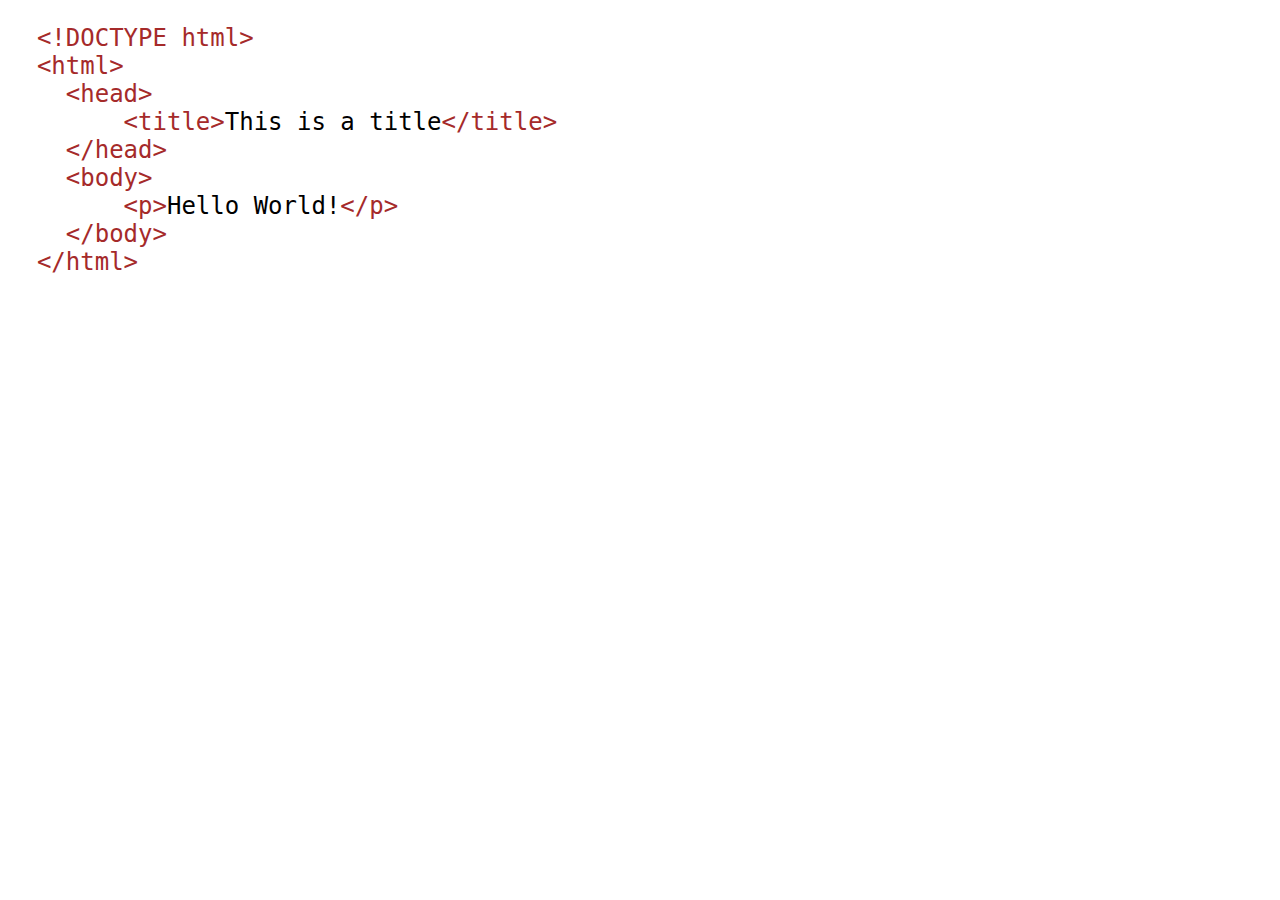
==== task2/index.html @ f46b4b11 "Create index.html" ====
<!DOCTYPE html>
<html lang="en">
<head>
    <meta charset="UTF-8">
    <meta name="viewport" content="width=device-width, initial-scale=1.0">
    <style>
        * {font-size: 24px;}
        span {color: brown;}
    </style>
    <title>Hello World!</title>
</head>
<body>
    <div>
        <pre><span>  &lt;!DOCTYPE html&gt;
  &lt;html&gt;
    &lt;head&gt;
        &lt;title&gt;</span>This is a title<span>&lt;/title&gt;
    &lt;/head&gt;
    &lt;body&gt;
        &lt;p&gt;</span>Hello World!<span>&lt;/p&gt;
    &lt;/body&gt;
  &lt;/html&gt;</span>
        </pre>

    </div>
    
</body>
</html>
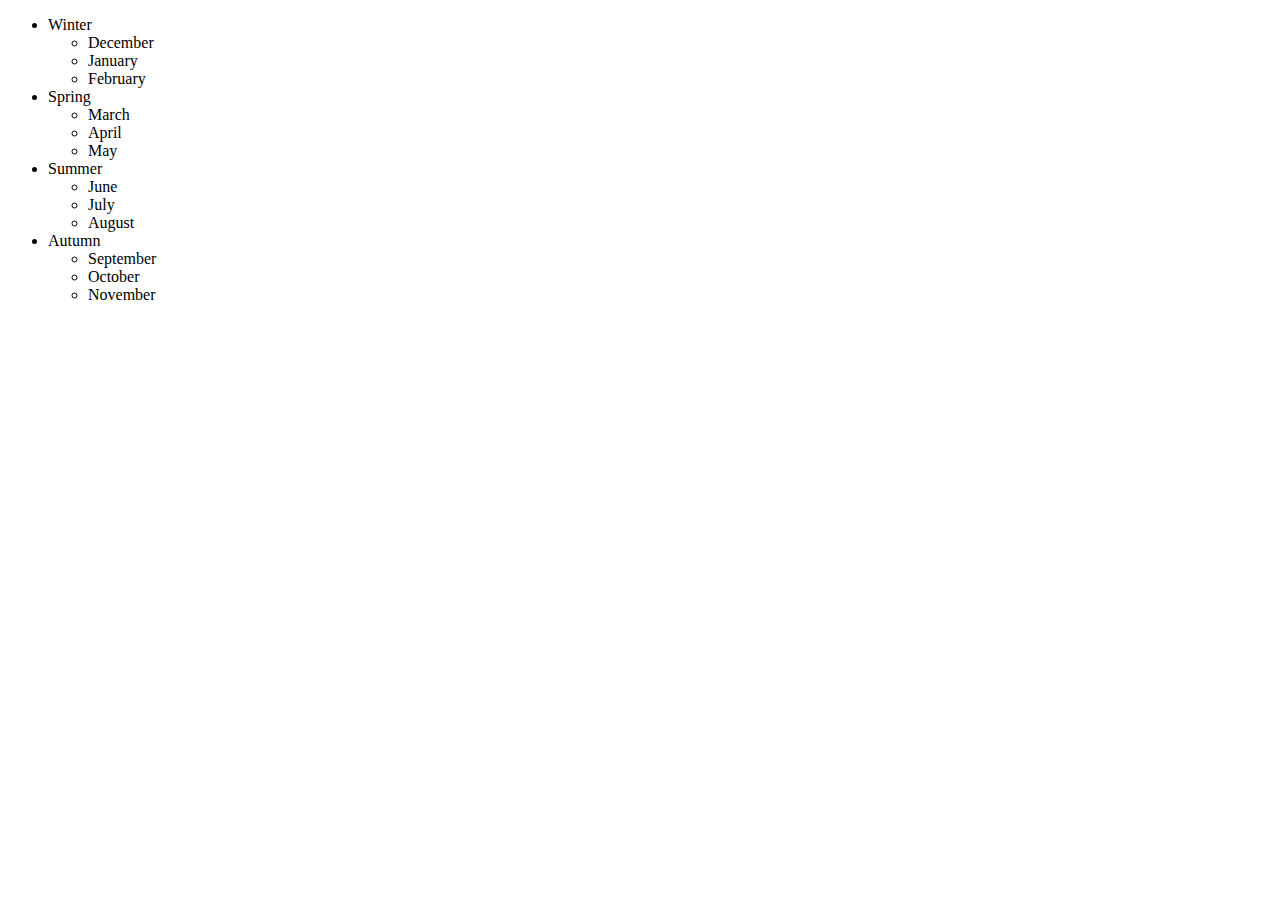
==== commit e02874aa: "Create index.html" ====
--- a/task2/index.html
+++ b/task2/index.html
@@ -3,24 +3,37 @@
 <head>
     <meta charset="UTF-8">
     <meta name="viewport" content="width=device-width, initial-scale=1.0">
-    <style>
-        * {font-size: 24px;}
-        span {color: brown;}
-    </style>
-    <title>Hello World!</title>
+    <link rel="stylesheet" href ="style.css">
+    <title>Document</title>
 </head>
 <body>
     <div>
-        <pre><span>  &lt;!DOCTYPE html&gt;
-  &lt;html&gt;
-    &lt;head&gt;
-        &lt;title&gt;</span>This is a title<span>&lt;/title&gt;
-    &lt;/head&gt;
-    &lt;body&gt;
-        &lt;p&gt;</span>Hello World!<span>&lt;/p&gt;
-    &lt;/body&gt;
-  &lt;/html&gt;</span>
-        </pre>
+        <ul>
+            <li>Winter</li>
+                <ul class = "snow">
+                    <li>December</li>
+                    <li>January</li>
+                    <li>February</li>
+                </ul>
+            <li>Spring</li>
+            <ul class="leaf">
+                <li>March</li>
+                <li>April</li>
+                <li>May</li>
+            </ul>
+            <li>Summer</li>
+                <ul class="sun">
+                    <li>June</li>
+                    <li>July</li>
+                    <li>August</li>
+                </ul>
+            <li>Autumn</li>
+            <ul class="fall">
+                <li>September</li>
+                <li>October</li>
+                <li>November</li>
+            </ul>
+        </ul>
 
     </div>
     
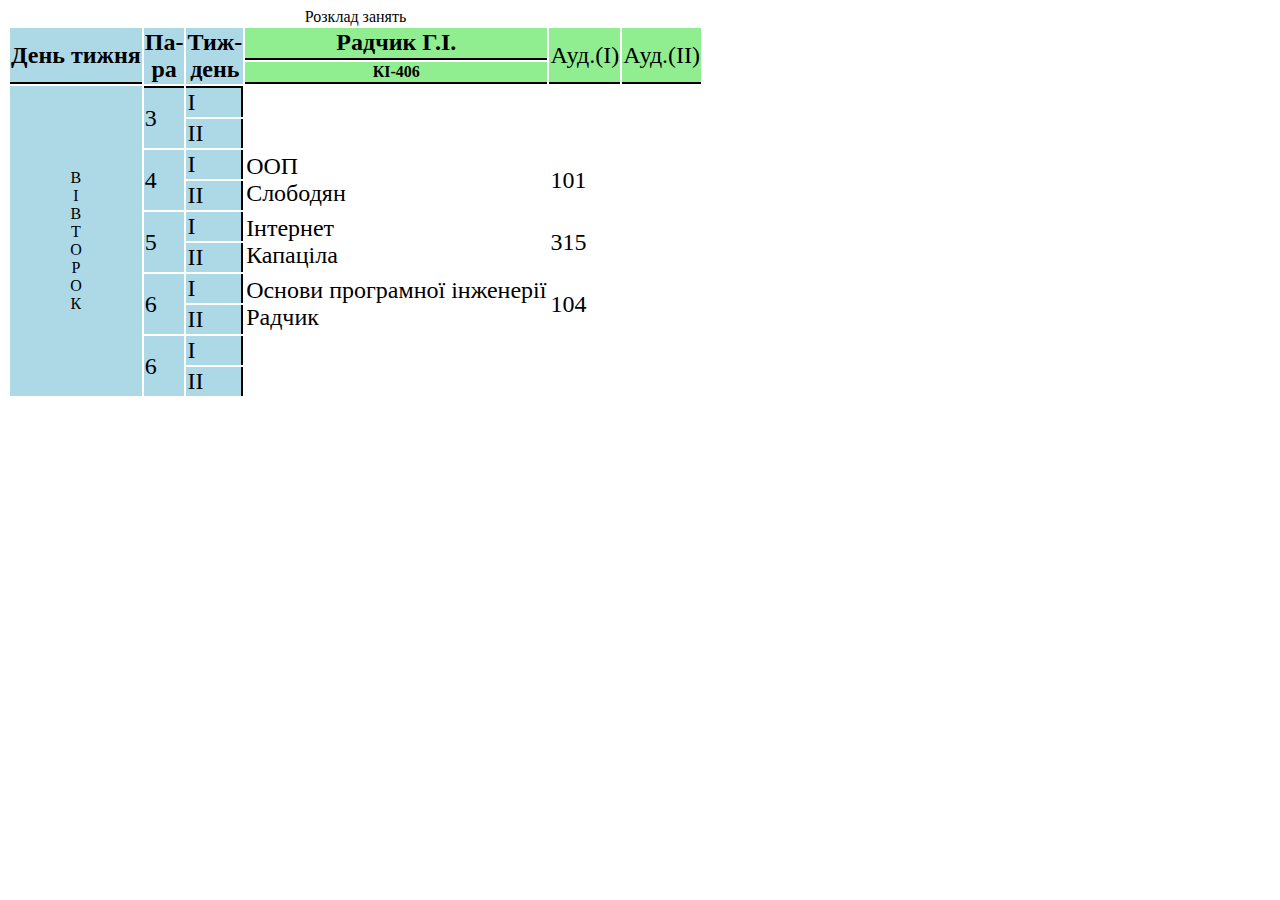
==== commit 7552bd49: "Create index.html" ====
--- a/task2/index.html
+++ b/task2/index.html
@@ -3,39 +3,86 @@
 <head>
     <meta charset="UTF-8">
     <meta name="viewport" content="width=device-width, initial-scale=1.0">
-    <link rel="stylesheet" href ="style.css">
+    <link rel="stylesheet" href="style.css">
     <title>Document</title>
 </head>
 <body>
     <div>
-        <ul>
-            <li>Winter</li>
-                <ul class = "snow">
-                    <li>December</li>
-                    <li>January</li>
-                    <li>February</li>
-                </ul>
-            <li>Spring</li>
-            <ul class="leaf">
-                <li>March</li>
-                <li>April</li>
-                <li>May</li>
-            </ul>
-            <li>Summer</li>
-                <ul class="sun">
-                    <li>June</li>
-                    <li>July</li>
-                    <li>August</li>
-                </ul>
-            <li>Autumn</li>
-            <ul class="fall">
-                <li>September</li>
-                <li>October</li>
-                <li>November</li>
-            </ul>
-        </ul>
+        <table>
+            <caption style = "font-size: 16px;">Розклад занять</caption>
+            <tr>
+                <th rowspan="2" class="top_row left_right_border" style="border-bottom: 2px solid black; background-color: lightblue">День тижня</th>
+                <th rowspan="2" style = "width: 15px; background-color: lightblue" class="left_right_border">Па- ра</th>
+                <th rowspan="2" style="width: 17px; background-color: lightblue;" class="left_right_border">Тиж- день</th>
+                <th class="middle_row" style="border-bottom: 2px solid black; background-color: lightgreen;">Радчик Г.І.</th>
+                <td rowspan="2" class="top_row audience" style="border-bottom: 2px solid black; background-color: lightgreen;">Ауд.(І)</td>
+                <td rowspan="2" class="top_row left_border_none" style="border-bottom: 2px solid black; background-color: lightgreen;">Ауд.(ІІ)</td>
+            </tr>
+            <tr>
+                <th style = "font-size: 16px; border-bottom: 2px solid black; background-color: lightgreen;" class="middle_row">КІ-406</th>
+            </tr>
+            <tr>
+                <td rowspan="10" style = "font-size: 16px; text-align: center; background-color: lightblue" class="left_right_border">В<br>І<br>В<br>Т<br>О<br>Р<br>О<br>К</td>
+                <td rowspan="2" class="order left_right_border" style="border-top: 2px solid black; background-color: lightblue">3</td>
+                <td class="week bottom_border_dashed" style="border-top:2px solid black; border-right: 2px solid black; background-color: lightblue">I</td>
+                <td rowspan="2"><br></td>
+                <td rowspan="2" class="audience"></td>
+                <td rowspan="2" class="left_border_none"></td>
+            </tr>
 
+            <tr>
+                <td class="week top_border_none" style="border-right: 2px solid black; background-color: lightblue">II</td>
+            </tr>
+
+            <tr>
+            <td rowspan="2" class="order left_right_border" style="background-color: lightblue">4</td>
+                <td class="week bottom_border_dashed" style="border-right: 2px solid black; background-color: lightblue">I</td>
+                <td rowspan="2">ООП<br>Слободян</td>
+                <td rowspan="2" class="audience">101</td>
+                <td rowspan="2" class="left_border_none"></td>
+            </tr>
+
+            <tr>
+                <td class="week top_border_none" style="border-right: 2px solid black; background-color: lightblue">II</td>
+            </tr>
+
+            <tr>
+                <td rowspan="2" class="order left_right_border" style="background-color: lightblue">5</td>
+                <td class="week bottom_border_dashed" style="border-right: 2px solid black; background-color: lightblue">I</td>
+                <td rowspan="2">Інтернет<br>Капаціла</td>
+                <td rowspan="2" class="audience">315</td>
+                <td rowspan="2" class="left_border_none"></td>
+            </tr>
+
+            <tr>
+                <td class="week top_border_none" style="border-right: 2px solid black; background-color: lightblue">II</td>
+            </tr>
+
+            <tr>
+                <td rowspan="2" class="order left_right_border" style="background-color: lightblue">6</td>
+                <td class="week top_border_none" style="border-right: 2px solid black; background-color: lightblue">I</td>
+                <td rowspan="2">Основи програмної інженерії<br>Радчик</td>
+                <td rowspan="2" class="audience">104</td>
+                <td rowspan="2" class="left_border_none"></td>
+            </tr>
+
+            <tr>
+                <td class="week top_border_none" style="border-right: 2px solid black; background-color: lightblue">II</td>
+            </tr>
+
+            <tr>
+                <td rowspan="2" class="order left_right_border" style="background-color: lightblue">6</td>
+                <td class="week top_border_none" style="border-right: 2px solid black; background-color: lightblue">I</td>
+                <td rowspan="2"><br></td>
+                <td rowspan="2" class="audience"></td>
+                <td rowspan="2" class="left_border_none"></td>
+            </tr>
+
+            <tr>
+                <td class="week top_border_none" style="border-right: 2px solid black; background-color: lightblue">II</td>
+            </tr>
+
+        </table>
     </div>
-    
 </body>
 </html>
--- a/task2/style.css
+++ b/task2/style.css
@@ -0,0 +1,29 @@
+* 
+{
+    font-size: 24px;
+}
+
+div ul li
+{
+    list-style-image: url("./images/arrow-right_16.png");
+}
+
+ul.snow li
+{
+    list-style-image: url("./images/snowflake_16.png");
+}
+
+ul.leaf li
+{
+    list-style-image: url("./images/leaf_g_16.png");
+}
+
+ul.sun li
+{
+    list-style-image: url("./images/sun_16.png");
+}
+
+ul.fall li
+{
+    list-style-image: url("./images/leaf_y_16.png");
+}
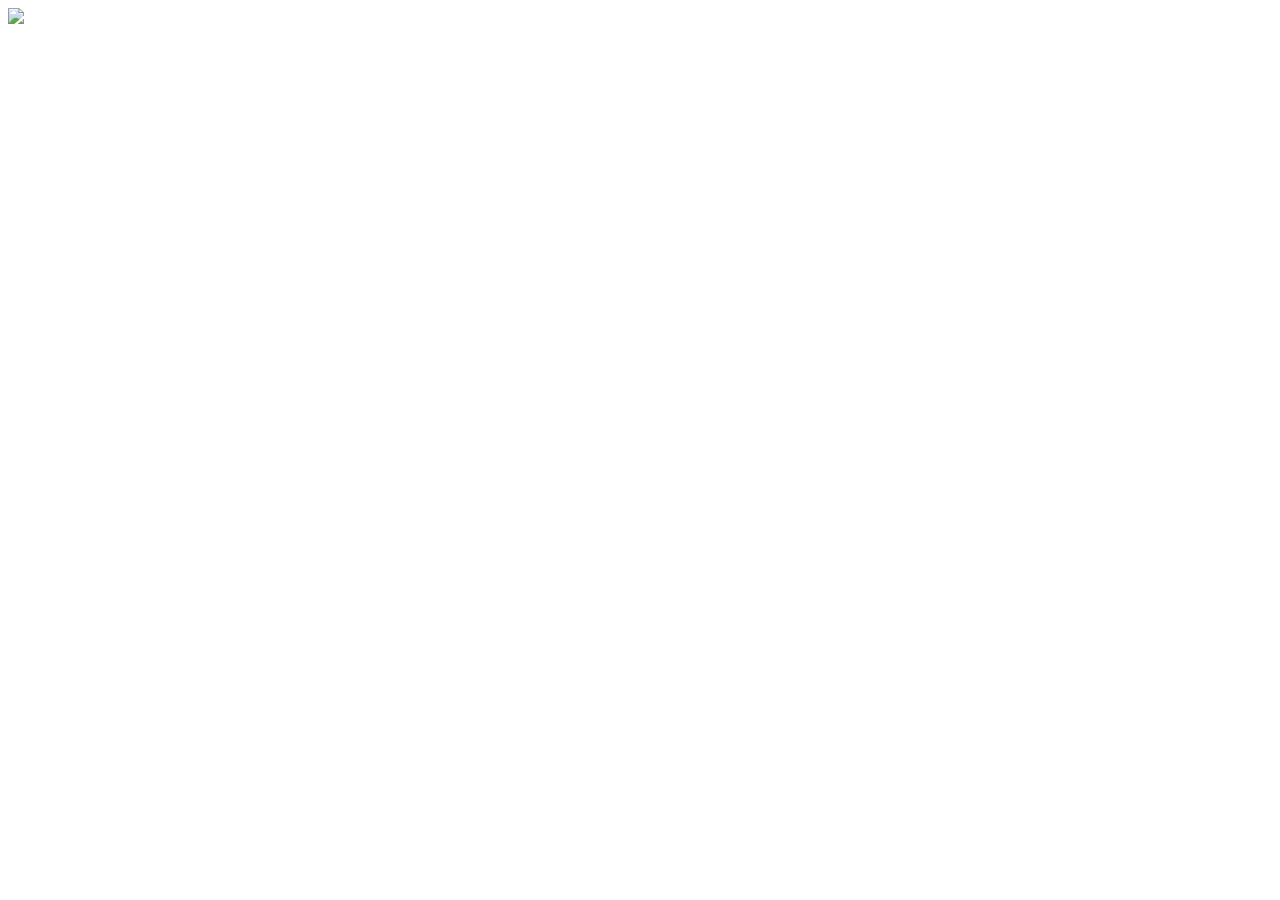
==== commit 6e4d8803: "Create index.html" ====
--- a/task2/index.html
+++ b/task2/index.html
@@ -8,81 +8,17 @@
 </head>
 <body>
     <div>
-        <table>
-            <caption style = "font-size: 16px;">Розклад занять</caption>
-            <tr>
-                <th rowspan="2" class="top_row left_right_border" style="border-bottom: 2px solid black; background-color: lightblue">День тижня</th>
-                <th rowspan="2" style = "width: 15px; background-color: lightblue" class="left_right_border">Па- ра</th>
-                <th rowspan="2" style="width: 17px; background-color: lightblue;" class="left_right_border">Тиж- день</th>
-                <th class="middle_row" style="border-bottom: 2px solid black; background-color: lightgreen;">Радчик Г.І.</th>
-                <td rowspan="2" class="top_row audience" style="border-bottom: 2px solid black; background-color: lightgreen;">Ауд.(І)</td>
-                <td rowspan="2" class="top_row left_border_none" style="border-bottom: 2px solid black; background-color: lightgreen;">Ауд.(ІІ)</td>
-            </tr>
-            <tr>
-                <th style = "font-size: 16px; border-bottom: 2px solid black; background-color: lightgreen;" class="middle_row">КІ-406</th>
-            </tr>
-            <tr>
-                <td rowspan="10" style = "font-size: 16px; text-align: center; background-color: lightblue" class="left_right_border">В<br>І<br>В<br>Т<br>О<br>Р<br>О<br>К</td>
-                <td rowspan="2" class="order left_right_border" style="border-top: 2px solid black; background-color: lightblue">3</td>
-                <td class="week bottom_border_dashed" style="border-top:2px solid black; border-right: 2px solid black; background-color: lightblue">I</td>
-                <td rowspan="2"><br></td>
-                <td rowspan="2" class="audience"></td>
-                <td rowspan="2" class="left_border_none"></td>
-            </tr>
+        <img src="./images/f_tree.png" usemap="#image_map">
+        <map name="image_map">
+        <area alt="I" title="Page About Me" href="./Pages/i.html" coords="309,48,407,98" shape="rect">
+        <area alt="Father" title="Page About Father" href="./Pages/father.html" coords="174,116,281,174" shape="rect">
+        <area alt="Mother" title="Page About Mother" href="./Pages/mother.html" coords="443,123,552,174" shape="rect">
+        <area alt="GrandFather" title="Page About GrandFather1" href="./Pages/grandfather1.html" coords="84,213,180,249" shape="rect">
+        <area alt="GrandMother" title="Page About GrandMother1" href="./Pages/grandma1.html" coords="232,203,349,255" shape="rect">
+        <area alt="GrandFather" title="Page About GrandFather2" href="./Pages/grandfather2.html" coords="393,205,498,254" shape="rect">
+        <area alt="GrandMother" title="Page About GrandMother2" href="./Pages/grandma2.html" coords="529,200,639,257" shape="rect">
+</map>
 
-            <tr>
-                <td class="week top_border_none" style="border-right: 2px solid black; background-color: lightblue">II</td>
-            </tr>
-
-            <tr>
-            <td rowspan="2" class="order left_right_border" style="background-color: lightblue">4</td>
-                <td class="week bottom_border_dashed" style="border-right: 2px solid black; background-color: lightblue">I</td>
-                <td rowspan="2">ООП<br>Слободян</td>
-                <td rowspan="2" class="audience">101</td>
-                <td rowspan="2" class="left_border_none"></td>
-            </tr>
-
-            <tr>
-                <td class="week top_border_none" style="border-right: 2px solid black; background-color: lightblue">II</td>
-            </tr>
-
-            <tr>
-                <td rowspan="2" class="order left_right_border" style="background-color: lightblue">5</td>
-                <td class="week bottom_border_dashed" style="border-right: 2px solid black; background-color: lightblue">I</td>
-                <td rowspan="2">Інтернет<br>Капаціла</td>
-                <td rowspan="2" class="audience">315</td>
-                <td rowspan="2" class="left_border_none"></td>
-            </tr>
-
-            <tr>
-                <td class="week top_border_none" style="border-right: 2px solid black; background-color: lightblue">II</td>
-            </tr>
-
-            <tr>
-                <td rowspan="2" class="order left_right_border" style="background-color: lightblue">6</td>
-                <td class="week top_border_none" style="border-right: 2px solid black; background-color: lightblue">I</td>
-                <td rowspan="2">Основи програмної інженерії<br>Радчик</td>
-                <td rowspan="2" class="audience">104</td>
-                <td rowspan="2" class="left_border_none"></td>
-            </tr>
-
-            <tr>
-                <td class="week top_border_none" style="border-right: 2px solid black; background-color: lightblue">II</td>
-            </tr>
-
-            <tr>
-                <td rowspan="2" class="order left_right_border" style="background-color: lightblue">6</td>
-                <td class="week top_border_none" style="border-right: 2px solid black; background-color: lightblue">I</td>
-                <td rowspan="2"><br></td>
-                <td rowspan="2" class="audience"></td>
-                <td rowspan="2" class="left_border_none"></td>
-            </tr>
-
-            <tr>
-                <td class="week top_border_none" style="border-right: 2px solid black; background-color: lightblue">II</td>
-            </tr>
-
-        </table>
     </div>
 </body>
 </html>
--- a/task2/style.css
+++ b/task2/style.css
@@ -1,29 +1,59 @@
-* 
+table
 {
-    font-size: 24px;
+    border-collapse: collapse;
+    border: 2px solid black;
+    font-size: 12px;
 }
 
-div ul li
+table th, table td
 {
-    list-style-image: url("./images/arrow-right_16.png");
+    padding: 1px 5px;
+    border:1px solid black;
 }
 
-ul.snow li
+.top_row
 {
-    list-style-image: url("./images/snowflake_16.png");
+    text-align: center;
+    width: 20px;
 }
 
-ul.leaf li
+.middle_row
 {
-    list-style-image: url("./images/leaf_g_16.png");
+    width: 160px;
 }
 
-ul.sun li
+.week
 {
-    list-style-image: url("./images/sun_16.png");
+    text-align: center;
 }
 
-ul.fall li
+.order
 {
-    list-style-image: url("./images/leaf_y_16.png");
+    text-align: center;
 }
+
+.audience
+{
+    border-right: 1px dashed black;
+}
+
+.left_border_none
+{
+    border-left: none;
+}
+
+.top_border_none
+{
+    border-top: none;
+}
+
+.bottom_border_dashed
+{
+    border-bottom: 1px dashed black;
+}
+
+.left_right_border
+{
+    border-left: 2px solid black;
+    border-right: 2px solid black;
+}
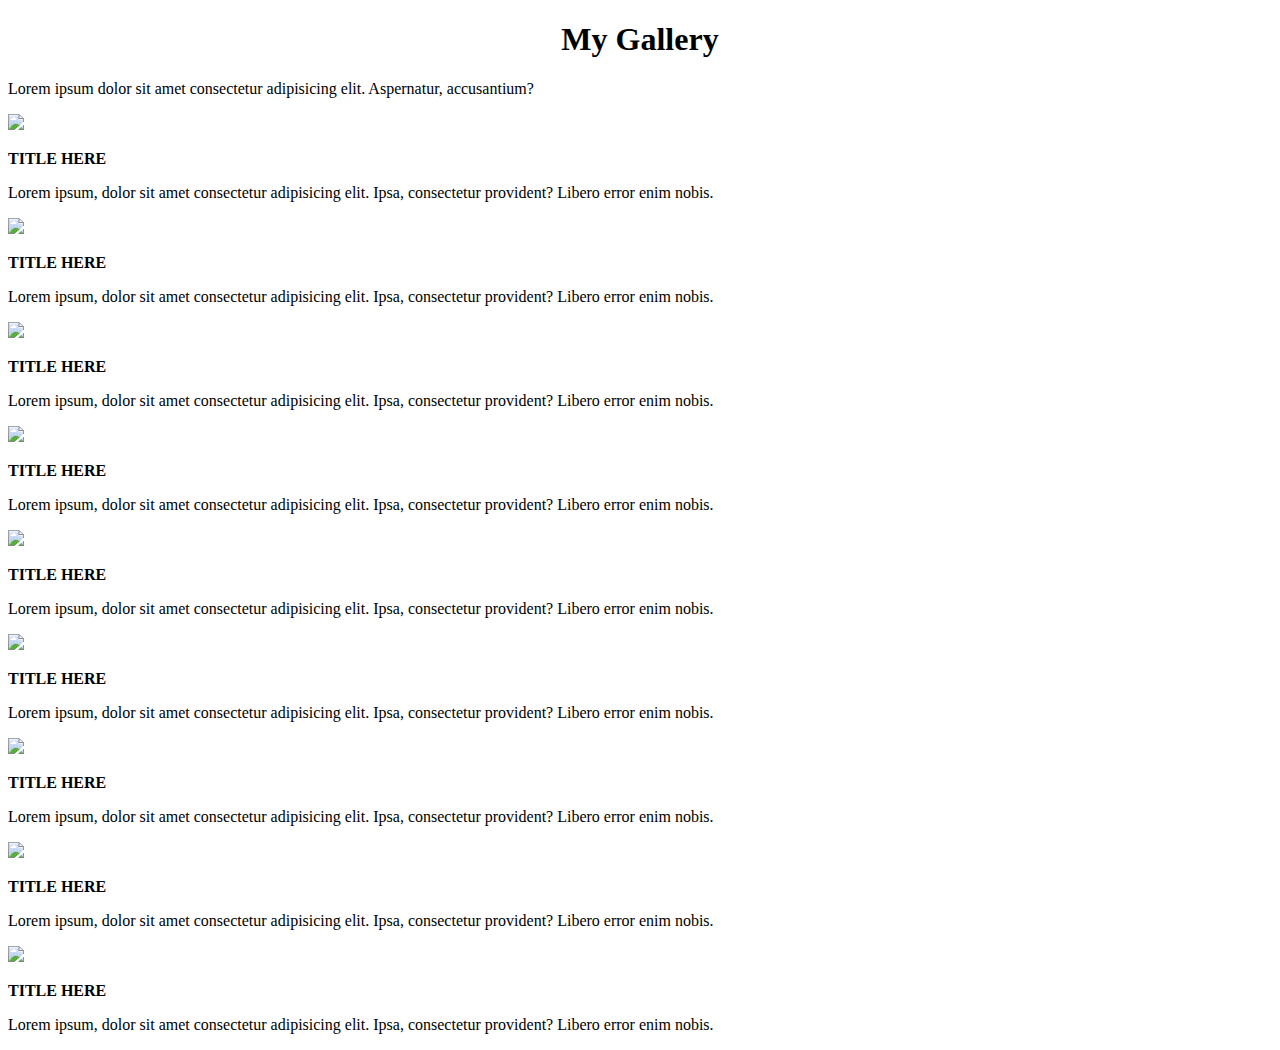
==== commit 0fc4f565: "Create index.html" ====
--- a/task2/index.html
+++ b/task2/index.html
@@ -8,17 +8,65 @@
 </head>
 <body>
     <div>
-        <img src="./images/f_tree.png" usemap="#image_map">
-        <map name="image_map">
-        <area alt="I" title="Page About Me" href="./Pages/i.html" coords="309,48,407,98" shape="rect">
-        <area alt="Father" title="Page About Father" href="./Pages/father.html" coords="174,116,281,174" shape="rect">
-        <area alt="Mother" title="Page About Mother" href="./Pages/mother.html" coords="443,123,552,174" shape="rect">
-        <area alt="GrandFather" title="Page About GrandFather1" href="./Pages/grandfather1.html" coords="84,213,180,249" shape="rect">
-        <area alt="GrandMother" title="Page About GrandMother1" href="./Pages/grandma1.html" coords="232,203,349,255" shape="rect">
-        <area alt="GrandFather" title="Page About GrandFather2" href="./Pages/grandfather2.html" coords="393,205,498,254" shape="rect">
-        <area alt="GrandMother" title="Page About GrandMother2" href="./Pages/grandma2.html" coords="529,200,639,257" shape="rect">
-</map>
+        <p><h1>My Gallery</h1></p>
+        <p>Lorem ipsum dolor sit amet consectetur adipisicing elit. Aspernatur, accusantium?</p>
+    </div>
+    <div class="container">
+        <div class="photo">
+            <img src="./images/photo_1.jpg">
+            <p><b>TITLE HERE</b></p>
+            <p>Lorem ipsum, dolor sit amet consectetur adipisicing elit. Ipsa, consectetur provident? Libero error enim nobis.</p>
+        </div>
+
+        <div class="photo">
+            <img src="./images/photo_2.jpg">
+            <p><b>TITLE HERE</b></p>
+            <p>Lorem ipsum, dolor sit amet consectetur adipisicing elit. Ipsa, consectetur provident? Libero error enim nobis.</p>
+        </div>
+    
+        <div class="photo">
+            <img src="./images/photo_3.jpg">
+            <p><b>TITLE HERE</b></p>
+            <p>Lorem ipsum, dolor sit amet consectetur adipisicing elit. Ipsa, consectetur provident? Libero error enim nobis.</p>
+        </div>
+
+        <div class="photo">
+            <img src="./images/photo_4.jpg">
+            <p><b>TITLE HERE</b></p>
+            <p>Lorem ipsum, dolor sit amet consectetur adipisicing elit. Ipsa, consectetur provident? Libero error enim nobis.</p>
+        </div>
+
+        <div class="photo">
+            <img src="./images/photo_5.jpg">
+            <p><b>TITLE HERE</b></p>
+            <p>Lorem ipsum, dolor sit amet consectetur adipisicing elit. Ipsa, consectetur provident? Libero error enim nobis.</p>
+        </div>
+
+        <div class="photo">
+            <img src="./images/photo_6.jpg">
+            <p><b>TITLE HERE</b></p>
+            <p>Lorem ipsum, dolor sit amet consectetur adipisicing elit. Ipsa, consectetur provident? Libero error enim nobis.</p>
+        </div>
+
+        <div class="photo">
+            <img src="./images/photo_7.jpg">
+            <p><b>TITLE HERE</b></p>
+            <p>Lorem ipsum, dolor sit amet consectetur adipisicing elit. Ipsa, consectetur provident? Libero error enim nobis.</p>
+        </div>
+
+        <div class="photo">
+            <img src="./images/photo_8.jpg">
+            <p><b>TITLE HERE</b></p>
+            <p>Lorem ipsum, dolor sit amet consectetur adipisicing elit. Ipsa, consectetur provident? Libero error enim nobis.</p>
+        </div>
+
+        <div class="photo">
+            <img src="./images/photo_9.jpg">
+            <p><b>TITLE HERE</b></p>
+            <p>Lorem ipsum, dolor sit amet consectetur adipisicing elit. Ipsa, consectetur provident? Libero error enim nobis.</p>
+        </div>
 
     </div>
+
 </body>
 </html>
--- a/task2/style.css
+++ b/task2/style.css
@@ -1,59 +1,4 @@
-table
-{
-    border-collapse: collapse;
-    border: 2px solid black;
-    font-size: 12px;
-}
-
-table th, table td
-{
-    padding: 1px 5px;
-    border:1px solid black;
-}
-
-.top_row
-{
-    text-align: center;
-    width: 20px;
-}
-
-.middle_row
-{
-    width: 160px;
-}
-
-.week
+h1
 {
     text-align: center;
 }
-
-.order
-{
-    text-align: center;
-}
-
-.audience
-{
-    border-right: 1px dashed black;
-}
-
-.left_border_none
-{
-    border-left: none;
-}
-
-.top_border_none
-{
-    border-top: none;
-}
-
-.bottom_border_dashed
-{
-    border-bottom: 1px dashed black;
-}
-
-.left_right_border
-{
-    border-left: 2px solid black;
-    border-right: 2px solid black;
-}
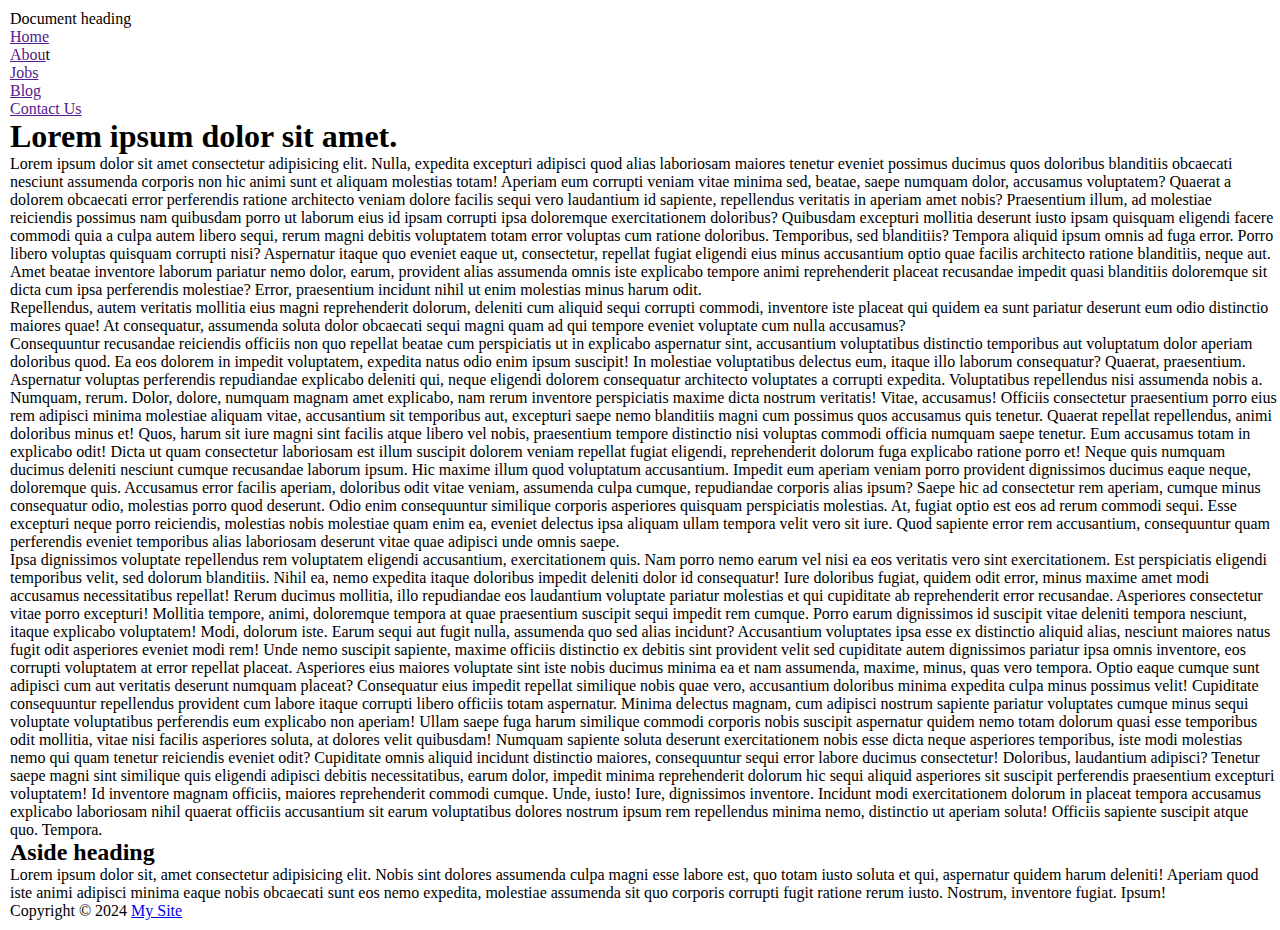
==== commit 3408eb35: "Create index.html" ====
--- a/task2/index.html
+++ b/task2/index.html
@@ -7,66 +7,31 @@
     <title>Document</title>
 </head>
 <body>
-    <div>
-        <p><h1>My Gallery</h1></p>
-        <p>Lorem ipsum dolor sit amet consectetur adipisicing elit. Aspernatur, accusantium?</p>
+    <div class="container">
+        <header>
+            <div>Document heading</div>
+        </header>
+        <nav>
+            <div class="button"><a href="">Home</a></div>
+            <div class="button"><a href="">Abou</a>t</div>
+            <div class="button"><a href="">Jobs</a></div>
+            <div class="button"><a href="">Blog</a></div>
+            <div class="button"><a href="">Contact Us</a></div>
+        </nav>
+        <main>
+            <div><h1>Lorem ipsum dolor sit amet.</h1>
+            <p>Lorem ipsum dolor sit amet consectetur adipisicing elit. Nulla, expedita excepturi adipisci quod alias laboriosam maiores tenetur eveniet possimus ducimus quos doloribus blanditiis obcaecati nesciunt assumenda corporis non hic animi sunt et aliquam molestias totam! Aperiam eum corrupti veniam vitae minima sed, beatae, saepe numquam dolor, accusamus voluptatem? Quaerat a dolorem obcaecati error perferendis ratione architecto veniam dolore facilis sequi vero laudantium id sapiente, repellendus veritatis in aperiam amet nobis? Praesentium illum, ad molestiae reiciendis possimus nam quibusdam porro ut laborum eius id ipsam corrupti ipsa doloremque exercitationem doloribus? Quibusdam excepturi mollitia deserunt iusto ipsam quisquam eligendi facere commodi quia a culpa autem libero sequi, rerum magni debitis voluptatem totam error voluptas cum ratione doloribus. Temporibus, sed blanditiis? Tempora aliquid ipsum omnis ad fuga error. Porro libero voluptas quisquam corrupti nisi? Aspernatur itaque quo eveniet eaque ut, consectetur, repellat fugiat eligendi eius minus accusantium optio quae facilis architecto ratione blanditiis, neque aut. Amet beatae inventore laborum pariatur nemo dolor, earum, provident alias assumenda omnis iste explicabo tempore animi reprehenderit placeat recusandae impedit quasi blanditiis doloremque sit dicta cum ipsa perferendis molestiae? Error, praesentium incidunt nihil ut enim molestias minus harum odit.<p>Repellendus, autem veritatis mollitia eius magni reprehenderit dolorum, deleniti cum aliquid sequi corrupti commodi, inventore iste placeat qui quidem ea sunt pariatur deserunt eum odio distinctio maiores quae! At consequatur, assumenda soluta dolor obcaecati sequi magni quam ad qui tempore eveniet voluptate cum nulla accusamus?</p><p>Consequuntur recusandae reiciendis officiis non quo repellat beatae cum perspiciatis ut in explicabo aspernatur sint, accusantium voluptatibus distinctio temporibus aut voluptatum dolor aperiam doloribus quod. Ea eos dolorem in impedit voluptatem, expedita natus odio enim ipsum suscipit! In molestiae voluptatibus delectus eum, itaque illo laborum consequatur? Quaerat, praesentium. Aspernatur voluptas perferendis repudiandae explicabo deleniti qui, neque eligendi dolorem consequatur architecto voluptates a corrupti expedita. Voluptatibus repellendus nisi assumenda nobis a. Numquam, rerum. Dolor, dolore, numquam magnam amet explicabo, nam rerum inventore perspiciatis maxime dicta nostrum veritatis! Vitae, accusamus! Officiis consectetur praesentium porro eius rem adipisci minima molestiae aliquam vitae, accusantium sit temporibus aut, excepturi saepe nemo blanditiis magni cum possimus quos accusamus quis tenetur. Quaerat repellat repellendus, animi doloribus minus et! Quos, harum sit iure magni sint facilis atque libero vel nobis, praesentium tempore distinctio nisi voluptas commodi officia numquam saepe tenetur. Eum accusamus totam in explicabo odit! Dicta ut quam consectetur laboriosam est illum suscipit dolorem veniam repellat fugiat eligendi, reprehenderit dolorum fuga explicabo ratione porro et! Neque quis numquam ducimus deleniti nesciunt cumque recusandae laborum ipsum. Hic maxime illum quod voluptatum accusantium. Impedit eum aperiam veniam porro provident dignissimos ducimus eaque neque, doloremque quis. Accusamus error facilis aperiam, doloribus odit vitae veniam, assumenda culpa cumque, repudiandae corporis alias ipsum? Saepe hic ad consectetur rem aperiam, cumque minus consequatur odio, molestias porro quod deserunt. Odio enim consequuntur similique corporis asperiores quisquam perspiciatis molestias. At, fugiat optio est eos ad rerum commodi sequi. Esse excepturi neque porro reiciendis, molestias nobis molestiae quam enim ea, eveniet delectus ipsa aliquam ullam tempora velit vero sit iure. Quod sapiente error rem accusantium, consequuntur quam perferendis eveniet temporibus alias laboriosam deserunt vitae quae adipisci unde omnis saepe.</p><p>Ipsa dignissimos voluptate repellendus rem voluptatem eligendi accusantium, exercitationem quis. Nam porro nemo earum vel nisi ea eos veritatis vero sint exercitationem. Est perspiciatis eligendi temporibus velit, sed dolorum blanditiis. Nihil ea, nemo expedita itaque doloribus impedit deleniti dolor id consequatur! Iure doloribus fugiat, quidem odit error, minus maxime amet modi accusamus necessitatibus repellat! Rerum ducimus mollitia, illo repudiandae eos laudantium voluptate pariatur molestias et qui cupiditate ab reprehenderit error recusandae. Asperiores consectetur vitae porro excepturi! Mollitia tempore, animi, doloremque tempora at quae praesentium suscipit sequi impedit rem cumque. Porro earum dignissimos id suscipit vitae deleniti tempora nesciunt, itaque explicabo voluptatem! Modi, dolorum iste. Earum sequi aut fugit nulla, assumenda quo sed alias incidunt? Accusantium voluptates ipsa esse ex distinctio aliquid alias, nesciunt maiores natus fugit odit asperiores eveniet modi rem! Unde nemo suscipit sapiente, maxime officiis distinctio ex debitis sint provident velit sed cupiditate autem dignissimos pariatur ipsa omnis inventore, eos corrupti voluptatem at error repellat placeat. Asperiores eius maiores voluptate sint iste nobis ducimus minima ea et nam assumenda, maxime, minus, quas vero tempora. Optio eaque cumque sunt adipisci cum aut veritatis deserunt numquam placeat? Consequatur eius impedit repellat similique nobis quae vero, accusantium doloribus minima expedita culpa minus possimus velit! Cupiditate consequuntur repellendus provident cum labore itaque corrupti libero officiis totam aspernatur. Minima delectus magnam, cum adipisci nostrum sapiente pariatur voluptates cumque minus sequi voluptate voluptatibus perferendis eum explicabo non aperiam! Ullam saepe fuga harum similique commodi corporis nobis suscipit aspernatur quidem nemo totam dolorum quasi esse temporibus odit mollitia, vitae nisi facilis asperiores soluta, at dolores velit quibusdam! Numquam sapiente soluta deserunt exercitationem nobis esse dicta neque asperiores temporibus, iste modi molestias nemo qui quam tenetur reiciendis eveniet odit? Cupiditate omnis aliquid incidunt distinctio maiores, consequuntur sequi error labore ducimus consectetur! Doloribus, laudantium adipisci? Tenetur saepe magni sint similique quis eligendi adipisci debitis necessitatibus, earum dolor, impedit minima reprehenderit dolorum hic sequi aliquid asperiores sit suscipit perferendis praesentium excepturi voluptatem! Id inventore magnam officiis, maiores reprehenderit commodi cumque. Unde, iusto! Iure, dignissimos inventore. Incidunt modi exercitationem dolorum in placeat tempora accusamus explicabo laboriosam nihil quaerat officiis accusantium sit earum voluptatibus dolores nostrum ipsum rem repellendus minima nemo, distinctio ut aperiam soluta! Officiis sapiente suscipit atque quo. Tempora.</p>
+            </div>
+        </main>
+        <aside>
+            <div>
+                <h2>Aside heading</h2>
+                <p>Lorem ipsum dolor sit, amet consectetur adipisicing elit. Nobis sint dolores assumenda culpa magni esse labore est, quo totam iusto soluta et qui, aspernatur quidem harum deleniti! Aperiam quod iste animi adipisci minima eaque nobis obcaecati sunt eos nemo expedita, molestiae assumenda sit quo corporis corrupti fugit ratione rerum iusto. Nostrum, inventore fugiat. Ipsum!</p>
+            </div>
+        </aside>
+        <footer>
+            <div>Copyright © 2024 <a href="index.html">My Site</a></div>
+        </footer>
     </div>
-    <div class="container">
-        <div class="photo">
-            <img src="./images/photo_1.jpg">
-            <p><b>TITLE HERE</b></p>
-            <p>Lorem ipsum, dolor sit amet consectetur adipisicing elit. Ipsa, consectetur provident? Libero error enim nobis.</p>
-        </div>
-
-        <div class="photo">
-            <img src="./images/photo_2.jpg">
-            <p><b>TITLE HERE</b></p>
-            <p>Lorem ipsum, dolor sit amet consectetur adipisicing elit. Ipsa, consectetur provident? Libero error enim nobis.</p>
-        </div>
-    
-        <div class="photo">
-            <img src="./images/photo_3.jpg">
-            <p><b>TITLE HERE</b></p>
-            <p>Lorem ipsum, dolor sit amet consectetur adipisicing elit. Ipsa, consectetur provident? Libero error enim nobis.</p>
-        </div>
-
-        <div class="photo">
-            <img src="./images/photo_4.jpg">
-            <p><b>TITLE HERE</b></p>
-            <p>Lorem ipsum, dolor sit amet consectetur adipisicing elit. Ipsa, consectetur provident? Libero error enim nobis.</p>
-        </div>
-
-        <div class="photo">
-            <img src="./images/photo_5.jpg">
-            <p><b>TITLE HERE</b></p>
-            <p>Lorem ipsum, dolor sit amet consectetur adipisicing elit. Ipsa, consectetur provident? Libero error enim nobis.</p>
-        </div>
-
-        <div class="photo">
-            <img src="./images/photo_6.jpg">
-            <p><b>TITLE HERE</b></p>
-            <p>Lorem ipsum, dolor sit amet consectetur adipisicing elit. Ipsa, consectetur provident? Libero error enim nobis.</p>
-        </div>
-
-        <div class="photo">
-            <img src="./images/photo_7.jpg">
-            <p><b>TITLE HERE</b></p>
-            <p>Lorem ipsum, dolor sit amet consectetur adipisicing elit. Ipsa, consectetur provident? Libero error enim nobis.</p>
-        </div>
-
-        <div class="photo">
-            <img src="./images/photo_8.jpg">
-            <p><b>TITLE HERE</b></p>
-            <p>Lorem ipsum, dolor sit amet consectetur adipisicing elit. Ipsa, consectetur provident? Libero error enim nobis.</p>
-        </div>
-
-        <div class="photo">
-            <img src="./images/photo_9.jpg">
-            <p><b>TITLE HERE</b></p>
-            <p>Lorem ipsum, dolor sit amet consectetur adipisicing elit. Ipsa, consectetur provident? Libero error enim nobis.</p>
-        </div>
-
-    </div>
-
 </body>
 </html>
--- a/task2/style.css
+++ b/task2/style.css
@@ -1,4 +1,57 @@
-h1
+*
 {
-    text-align: center;
+    margin: 0;
+    padding: 0;
 }
+
+.container
+{
+    position: relative;
+    margin: 10px 10px 10px 10px;
+    height: 100%;
+    width:99%;
+}
+
+img
+{
+    height: 100%;
+    width: 100%;
+}
+
+.photo
+{
+    margin: 5px;
+    overflow: hidden;
+}
+
+@media screen and (min-width: 960px) {
+    .photo
+    {
+        float:left;
+        position: relative;
+        width: 30%;
+        height: fit-content;
+        transform: translateX(13%);
+    }
+}  
+
+@media screen and (min-width: 640px) and (max-width: 959px){
+    .photo
+    {
+        float:left;
+        position: relative;
+        width: 45%;
+        height: fit-content;
+        transform: translateX(7%);
+    }
+}  
+
+@media screen and (max-width: 639px){
+    .photo
+    {
+        float:left;
+        position: relative;
+        width: 96%;
+        height: fit-content;
+    }
+}
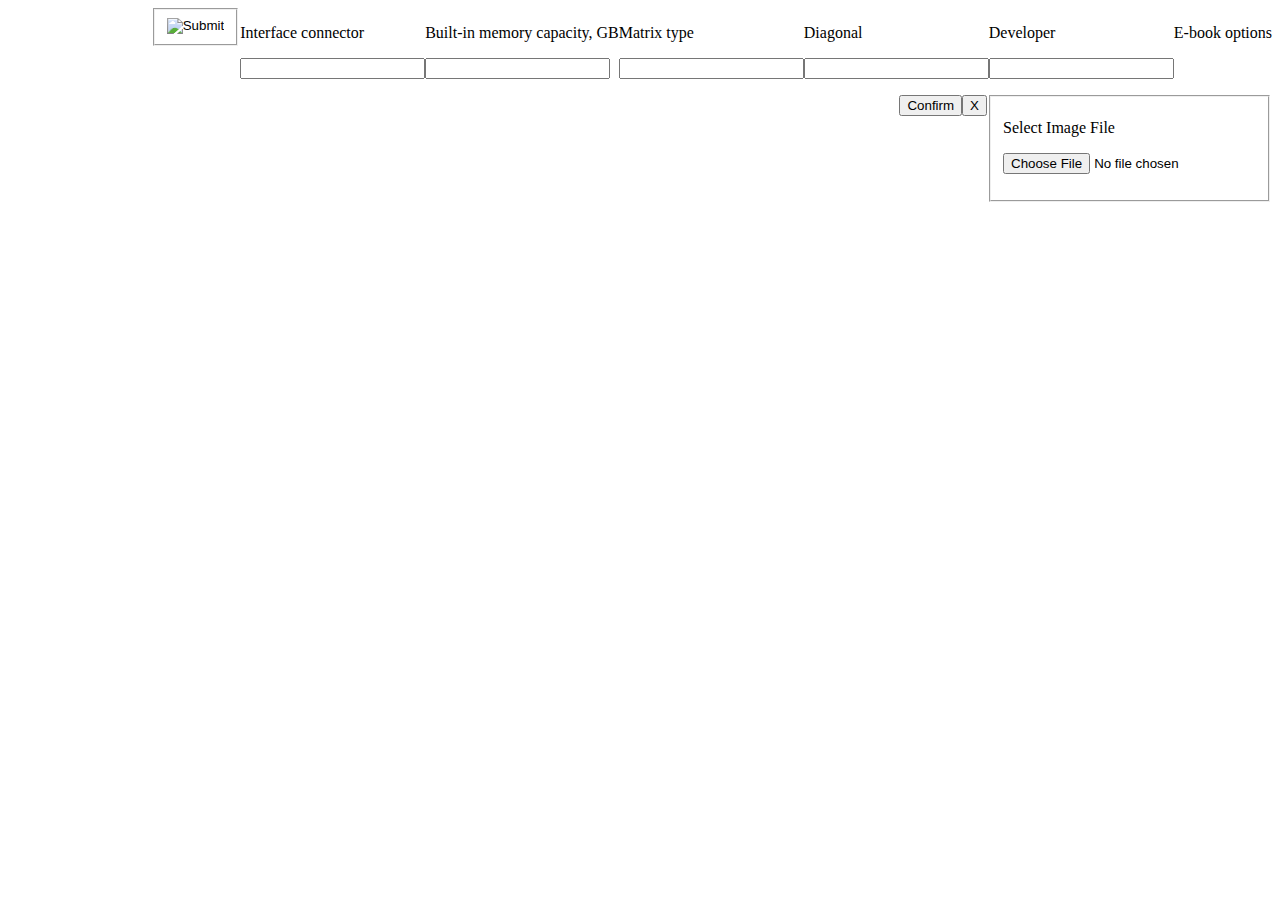
==== commit 64605c57: "Create index.html" ====
--- a/task2/index.html
+++ b/task2/index.html
@@ -8,30 +8,53 @@
 </head>
 <body>
     <div class="container">
-        <header>
-            <div>Document heading</div>
-        </header>
-        <nav>
-            <div class="button"><a href="">Home</a></div>
-            <div class="button"><a href="">Abou</a>t</div>
-            <div class="button"><a href="">Jobs</a></div>
-            <div class="button"><a href="">Blog</a></div>
-            <div class="button"><a href="">Contact Us</a></div>
-        </nav>
-        <main>
-            <div><h1>Lorem ipsum dolor sit amet.</h1>
-            <p>Lorem ipsum dolor sit amet consectetur adipisicing elit. Nulla, expedita excepturi adipisci quod alias laboriosam maiores tenetur eveniet possimus ducimus quos doloribus blanditiis obcaecati nesciunt assumenda corporis non hic animi sunt et aliquam molestias totam! Aperiam eum corrupti veniam vitae minima sed, beatae, saepe numquam dolor, accusamus voluptatem? Quaerat a dolorem obcaecati error perferendis ratione architecto veniam dolore facilis sequi vero laudantium id sapiente, repellendus veritatis in aperiam amet nobis? Praesentium illum, ad molestiae reiciendis possimus nam quibusdam porro ut laborum eius id ipsam corrupti ipsa doloremque exercitationem doloribus? Quibusdam excepturi mollitia deserunt iusto ipsam quisquam eligendi facere commodi quia a culpa autem libero sequi, rerum magni debitis voluptatem totam error voluptas cum ratione doloribus. Temporibus, sed blanditiis? Tempora aliquid ipsum omnis ad fuga error. Porro libero voluptas quisquam corrupti nisi? Aspernatur itaque quo eveniet eaque ut, consectetur, repellat fugiat eligendi eius minus accusantium optio quae facilis architecto ratione blanditiis, neque aut. Amet beatae inventore laborum pariatur nemo dolor, earum, provident alias assumenda omnis iste explicabo tempore animi reprehenderit placeat recusandae impedit quasi blanditiis doloremque sit dicta cum ipsa perferendis molestiae? Error, praesentium incidunt nihil ut enim molestias minus harum odit.<p>Repellendus, autem veritatis mollitia eius magni reprehenderit dolorum, deleniti cum aliquid sequi corrupti commodi, inventore iste placeat qui quidem ea sunt pariatur deserunt eum odio distinctio maiores quae! At consequatur, assumenda soluta dolor obcaecati sequi magni quam ad qui tempore eveniet voluptate cum nulla accusamus?</p><p>Consequuntur recusandae reiciendis officiis non quo repellat beatae cum perspiciatis ut in explicabo aspernatur sint, accusantium voluptatibus distinctio temporibus aut voluptatum dolor aperiam doloribus quod. Ea eos dolorem in impedit voluptatem, expedita natus odio enim ipsum suscipit! In molestiae voluptatibus delectus eum, itaque illo laborum consequatur? Quaerat, praesentium. Aspernatur voluptas perferendis repudiandae explicabo deleniti qui, neque eligendi dolorem consequatur architecto voluptates a corrupti expedita. Voluptatibus repellendus nisi assumenda nobis a. Numquam, rerum. Dolor, dolore, numquam magnam amet explicabo, nam rerum inventore perspiciatis maxime dicta nostrum veritatis! Vitae, accusamus! Officiis consectetur praesentium porro eius rem adipisci minima molestiae aliquam vitae, accusantium sit temporibus aut, excepturi saepe nemo blanditiis magni cum possimus quos accusamus quis tenetur. Quaerat repellat repellendus, animi doloribus minus et! Quos, harum sit iure magni sint facilis atque libero vel nobis, praesentium tempore distinctio nisi voluptas commodi officia numquam saepe tenetur. Eum accusamus totam in explicabo odit! Dicta ut quam consectetur laboriosam est illum suscipit dolorem veniam repellat fugiat eligendi, reprehenderit dolorum fuga explicabo ratione porro et! Neque quis numquam ducimus deleniti nesciunt cumque recusandae laborum ipsum. Hic maxime illum quod voluptatum accusantium. Impedit eum aperiam veniam porro provident dignissimos ducimus eaque neque, doloremque quis. Accusamus error facilis aperiam, doloribus odit vitae veniam, assumenda culpa cumque, repudiandae corporis alias ipsum? Saepe hic ad consectetur rem aperiam, cumque minus consequatur odio, molestias porro quod deserunt. Odio enim consequuntur similique corporis asperiores quisquam perspiciatis molestias. At, fugiat optio est eos ad rerum commodi sequi. Esse excepturi neque porro reiciendis, molestias nobis molestiae quam enim ea, eveniet delectus ipsa aliquam ullam tempora velit vero sit iure. Quod sapiente error rem accusantium, consequuntur quam perferendis eveniet temporibus alias laboriosam deserunt vitae quae adipisci unde omnis saepe.</p><p>Ipsa dignissimos voluptate repellendus rem voluptatem eligendi accusantium, exercitationem quis. Nam porro nemo earum vel nisi ea eos veritatis vero sint exercitationem. Est perspiciatis eligendi temporibus velit, sed dolorum blanditiis. Nihil ea, nemo expedita itaque doloribus impedit deleniti dolor id consequatur! Iure doloribus fugiat, quidem odit error, minus maxime amet modi accusamus necessitatibus repellat! Rerum ducimus mollitia, illo repudiandae eos laudantium voluptate pariatur molestias et qui cupiditate ab reprehenderit error recusandae. Asperiores consectetur vitae porro excepturi! Mollitia tempore, animi, doloremque tempora at quae praesentium suscipit sequi impedit rem cumque. Porro earum dignissimos id suscipit vitae deleniti tempora nesciunt, itaque explicabo voluptatem! Modi, dolorum iste. Earum sequi aut fugit nulla, assumenda quo sed alias incidunt? Accusantium voluptates ipsa esse ex distinctio aliquid alias, nesciunt maiores natus fugit odit asperiores eveniet modi rem! Unde nemo suscipit sapiente, maxime officiis distinctio ex debitis sint provident velit sed cupiditate autem dignissimos pariatur ipsa omnis inventore, eos corrupti voluptatem at error repellat placeat. Asperiores eius maiores voluptate sint iste nobis ducimus minima ea et nam assumenda, maxime, minus, quas vero tempora. Optio eaque cumque sunt adipisci cum aut veritatis deserunt numquam placeat? Consequatur eius impedit repellat similique nobis quae vero, accusantium doloribus minima expedita culpa minus possimus velit! Cupiditate consequuntur repellendus provident cum labore itaque corrupti libero officiis totam aspernatur. Minima delectus magnam, cum adipisci nostrum sapiente pariatur voluptates cumque minus sequi voluptate voluptatibus perferendis eum explicabo non aperiam! Ullam saepe fuga harum similique commodi corporis nobis suscipit aspernatur quidem nemo totam dolorum quasi esse temporibus odit mollitia, vitae nisi facilis asperiores soluta, at dolores velit quibusdam! Numquam sapiente soluta deserunt exercitationem nobis esse dicta neque asperiores temporibus, iste modi molestias nemo qui quam tenetur reiciendis eveniet odit? Cupiditate omnis aliquid incidunt distinctio maiores, consequuntur sequi error labore ducimus consectetur! Doloribus, laudantium adipisci? Tenetur saepe magni sint similique quis eligendi adipisci debitis necessitatibus, earum dolor, impedit minima reprehenderit dolorum hic sequi aliquid asperiores sit suscipit perferendis praesentium excepturi voluptatem! Id inventore magnam officiis, maiores reprehenderit commodi cumque. Unde, iusto! Iure, dignissimos inventore. Incidunt modi exercitationem dolorum in placeat tempora accusamus explicabo laboriosam nihil quaerat officiis accusantium sit earum voluptatibus dolores nostrum ipsum rem repellendus minima nemo, distinctio ut aperiam soluta! Officiis sapiente suscipit atque quo. Tempora.</p>
-            </div>
-        </main>
-        <aside>
-            <div>
-                <h2>Aside heading</h2>
-                <p>Lorem ipsum dolor sit, amet consectetur adipisicing elit. Nobis sint dolores assumenda culpa magni esse labore est, quo totam iusto soluta et qui, aspernatur quidem harum deleniti! Aperiam quod iste animi adipisci minima eaque nobis obcaecati sunt eos nemo expedita, molestiae assumenda sit quo corporis corrupti fugit ratione rerum iusto. Nostrum, inventore fugiat. Ipsum!</p>
-            </div>
-        </aside>
-        <footer>
-            <div>Copyright © 2024 <a href="index.html">My Site</a></div>
-        </footer>
+        <div class="title">
+            <p>E-book options</p>
+        </div>
+
+        <div class="nas-dev">
+            <p><label for="dev">Developer</label></p>
+            <p><input id="dev" type="text" name="dev"></p>
+        </div>
+
+        <div class="nas-cpu">
+            <p><label for="cpu">Diagonal</label></p>
+            <p><input id="cpu" type="text" name="cpu"></p>
+        </div>
+
+        <div class="nas-ram">
+            <p><label for="ram">Matrix type</label></p>
+            <p><input id="ram" type="number" name="ram"></p>
+        </div>
+
+        <div class="nas-slots">
+            <p><label for="slots">Built-in memory capacity, GB</label></p>
+            <p><input id="slots" type="number" name="slots"></p>
+        </div>
+
+        <div class="nas-lan">
+            <p><label for="lans">Interface connector</label></p>
+            <p><input id="lans" type="number" name="lans"></p>
+        </div>
+
+        <div class="nas-img">
+            <fieldset><input type="image"></fieldset>
+        </div>
+        
+        <div class="nas-selectImg">
+            <fieldset>
+                <p for="img">Select Image File</p>
+                <p><input id="img" type="file" pattern="*.png" name="img"></p>
+            </fieldset>
+        </div>
+
+        <div class="close-button">
+            <button type="reset" value="reset">X</button>
+        </div>
+
+        <div class="submit-button">
+            <button type="submit" value="submit">Confirm</button>
+        </div>
     </div>
 </body>
 </html>
--- a/task2/style.css
+++ b/task2/style.css
@@ -1,57 +1,184 @@
-*
+.container
 {
-    margin: 0;
-    padding: 0;
+    display: flex;
+    flex-direction: column;
 }
 
-.container
+header
 {
-    position: relative;
-    margin: 10px 10px 10px 10px;
-    height: 100%;
-    width:99%;
+    top:0;
+
+    padding: 15px;
+    position: fixed;
+
+    display: flex;
+    justify-content: center;
+    align-items: center;
+
+    height: fit-content;
+    width:100%;
+
+    background-color: #000;
+    color:gray;
+    
+    font-size: 64px;
 }
 
-img
+nav
 {
-    height: 100%;
-    width: 100%;
+    display: flex;
+    width:100%;
+    height:fit-content;
+    background-color: gray;
+    position: fixed;
 }
 
-.photo
+.button
 {
-    margin: 5px;
-    overflow: hidden;
+    margin: 8px 5px;
+    padding: 0;
+
+    height: 15%;
+
+    display: flex;
+    justify-content: center;
+    align-items: center;
+
+    background-color: gainsboro;
+    border-radius: 15px;
+
+    font-size: 24px;
 }
 
-@media screen and (min-width: 960px) {
-    .photo
+a
+{
+    color:inherit;
+    text-decoration: none;
+}
+
+main
+{
+    width: 100%;
+    height: fit-content;
+    text-align: justify;
+    text-indent: 25px;
+    padding: 0 10px;
+
+    background-color: lightgray;
+}
+
+aside
+{
+    text-indent: 25px;
+    width: 100%;
+    height: fit-content;
+    background-color: gainsboro;
+    padding: 0 10px;
+}
+
+footer
+{
+    width:100%;
+    height: fit-content;
+    background-color: lightgray;
+    padding: 20px 10px;
+    margin-bottom: 0;
+}
+
+@media screen and (max-width: 400px) {
+    header
+{
+    padding: 15px;
+    
+    font-size: 42px;
+}
+
+nav
+{
+    display:block;
+    top: 78px;
+}
+
+.button
+{
+    width: 95%;
+}
+
+main
+{
+    margin-top: 250px;
+    padding: 0 5px
+}
+}
+
+@media screen and (min-width: 401px) and (max-width: 768px){
+    header
+{
+    color:gray;
+    
+    font-size: 54px;
+}
+
+nav
+{
+    display: flex;
+    flex-direction: row;
+    top: 92px;
+}
+
+.button
+{
+    width:18%;
+
+    font-size: 20px;
+}
+
+main
+{
+    margin-top: 120px;
+}
+}
+
+@media screen and (min-width: 768px) {
+    .container
     {
-        float:left;
-        position: relative;
-        width: 30%;
-        height: fit-content;
-        transform: translateX(13%);
+        display: inline-flex;
+        flex-direction: row-reverse;
+        flex-wrap: wrap;
+        justify-content: flex-start;
     }
-}  
-
-@media screen and (min-width: 640px) and (max-width: 959px){
-    .photo
+    header
     {
-        float:left;
-        position: relative;
-        width: 45%;
-        height: fit-content;
-        transform: translateX(7%);
+        font-size: 62px;
     }
-}  
-
-@media screen and (max-width: 639px){
-    .photo
+    
+    nav
     {
-        float:left;
-        position: relative;
-        width: 96%;
-        height: fit-content;
+        display: flex;
+        flex-direction: row;
+        top: 92px;
+    }
+    
+    .button
+    {
+        width:20%;
+        margin: 10px 10px 10px 5px;
+    
+        font-size: 20px;
+    }
+    
+    main
+    {
+        margin-top: 120px;
+        margin-right: 0;
+        width: 76%;
+    }
+    aside
+    {
+        position: fixed;
+        top:135px;
+        left:0;
+        width:21%;
+        z-index: -1;
     }
 }
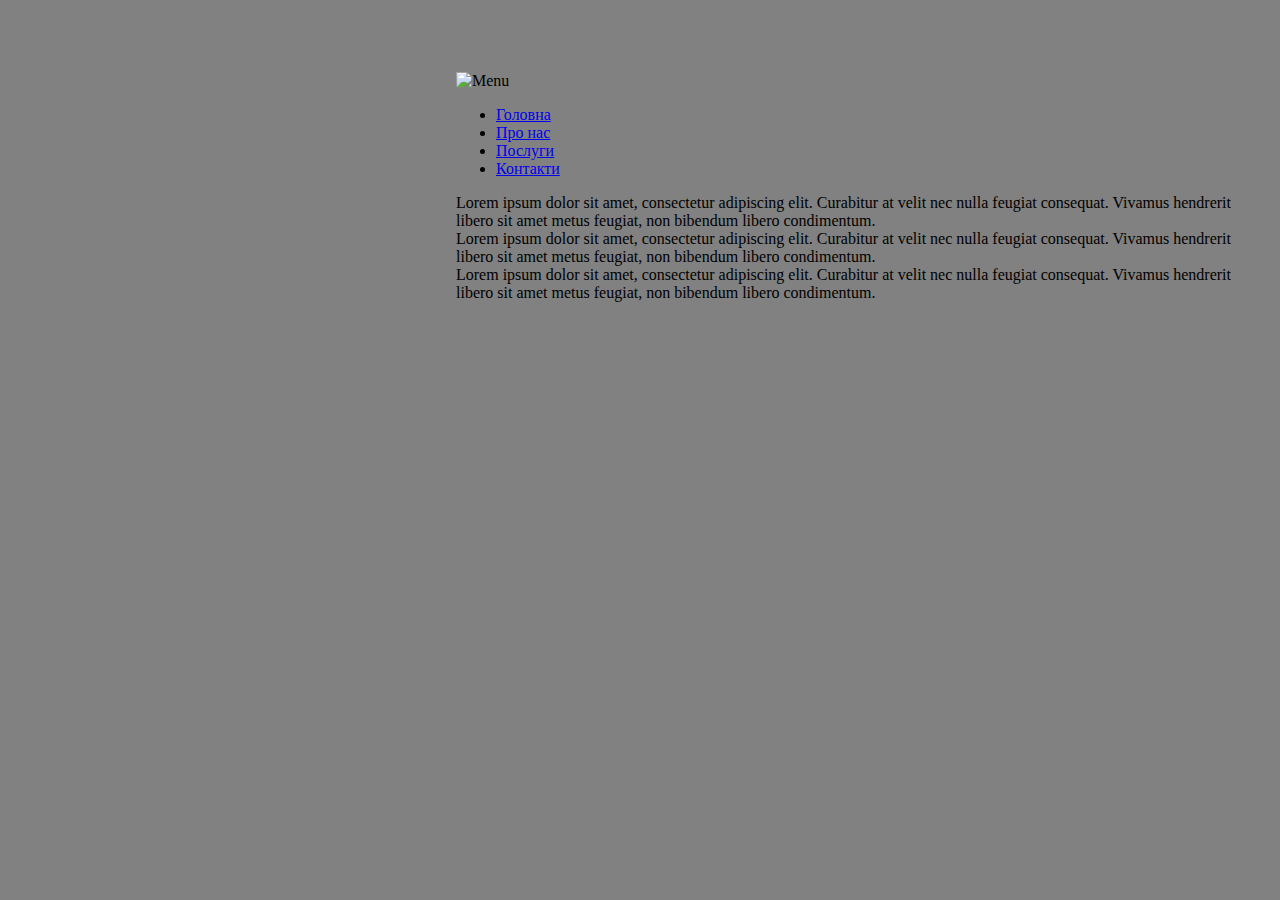
==== commit da4a18fb: "Create index.html" ====
--- a/task2/index.html
+++ b/task2/index.html
@@ -3,58 +3,28 @@
 <head>
     <meta charset="UTF-8">
     <meta name="viewport" content="width=device-width, initial-scale=1.0">
+    <title>Адаптивне меню з бургер-кнопкою</title>
     <link rel="stylesheet" href="style.css">
-    <title>Document</title>
 </head>
 <body>
-    <div class="container">
-        <div class="title">
-            <p>E-book options</p>
-        </div>
-
-        <div class="nas-dev">
-            <p><label for="dev">Developer</label></p>
-            <p><input id="dev" type="text" name="dev"></p>
-        </div>
-
-        <div class="nas-cpu">
-            <p><label for="cpu">Diagonal</label></p>
-            <p><input id="cpu" type="text" name="cpu"></p>
-        </div>
-
-        <div class="nas-ram">
-            <p><label for="ram">Matrix type</label></p>
-            <p><input id="ram" type="number" name="ram"></p>
-        </div>
-
-        <div class="nas-slots">
-            <p><label for="slots">Built-in memory capacity, GB</label></p>
-            <p><input id="slots" type="number" name="slots"></p>
-        </div>
-
-        <div class="nas-lan">
-            <p><label for="lans">Interface connector</label></p>
-            <p><input id="lans" type="number" name="lans"></p>
-        </div>
-
-        <div class="nas-img">
-            <fieldset><input type="image"></fieldset>
-        </div>
-        
-        <div class="nas-selectImg">
-            <fieldset>
-                <p for="img">Select Image File</p>
-                <p><input id="img" type="file" pattern="*.png" name="img"></p>
-            </fieldset>
-        </div>
-
-        <div class="close-button">
-            <button type="reset" value="reset">X</button>
-        </div>
-
-        <div class="submit-button">
-            <button type="submit" value="submit">Confirm</button>
-        </div>
-    </div>
+    <header>
+        <nav>
+            <div class="burger-menu">
+                <img src="images/menu-burger.svg" alt="Menu" id="burger-icon">
+            </div>
+            <ul class="menu">
+                <li><a href="#">Головна</a></li>
+                <li><a href="#">Про нас</a></li>
+                <li><a href="#">Послуги</a></li>
+                <li><a href="#">Контакти</a></li>
+            </ul>
+        </nav>
+    </header>
+    <main>
+        <p>Lorem ipsum dolor sit amet, consectetur adipiscing elit. Curabitur at velit nec nulla feugiat consequat. Vivamus hendrerit libero sit amet metus feugiat, non bibendum libero condimentum.</p>
+        <p>Lorem ipsum dolor sit amet, consectetur adipiscing elit. Curabitur at velit nec nulla feugiat consequat. Vivamus hendrerit libero sit amet metus feugiat, non bibendum libero condimentum.</p>
+        <p>Lorem ipsum dolor sit amet, consectetur adipiscing elit. Curabitur at velit nec nulla feugiat consequat. Vivamus hendrerit libero sit amet metus feugiat, non bibendum libero condimentum.</p>
+    </main>
+    <script src="script.js"></script>
 </body>
 </html>
--- a/task2/style.css
+++ b/task2/style.css
@@ -1,184 +1,74 @@
+
+body
+{
+    padding-top: 5%;
+    padding-left: 35%;
+    background-color: rgba(0,0,0,0.495);
+}
 .container
 {
-    display: flex;
-    flex-direction: column;
+    display: grid;
+    grid-template-columns: 90% 10%;
+    grid-template-rows: 8% 10% 10% 10% 10% 10% 24% 10% 8%;
+
+    width: 500px;
+    height: 650px;
+    background-color: aliceblue;
+    border-radius: 15px;
 }
 
-header
+p
 {
-    top:0;
-
-    padding: 15px;
-    position: fixed;
-
-    display: flex;
-    justify-content: center;
-    align-items: center;
-
-    height: fit-content;
-    width:100%;
-
-    background-color: #000;
-    color:gray;
-    
-    font-size: 64px;
+    margin: 0;
 }
 
-nav
+.title
 {
-    display: flex;
-    width:100%;
-    height:fit-content;
-    background-color: gray;
-    position: fixed;
+    grid-column: 1;
+    grid-template-rows: 1;
+    color: rgb(56, 131, 212);
+    padding-left: 15px;
+    font-size: 30px;
+    align-content: center;
 }
 
-.button
+.close-button
 {
-    margin: 8px 5px;
-    padding: 0;
-
-    height: 15%;
-
-    display: flex;
-    justify-content: center;
-    align-items: center;
-
-    background-color: gainsboro;
-    border-radius: 15px;
-
-    font-size: 24px;
+    grid-column: 2;
+    grid-row: 1;
+    align-content: center;
 }
 
-a
+.close-button button
 {
-    color:inherit;
-    text-decoration: none;
+    height: 80%;
+    width: 80%;
+    font-size: 32px;
 }
 
-main
+.title, .close-button
 {
-    width: 100%;
-    height: fit-content;
-    text-align: justify;
-    text-indent: 25px;
-    padding: 0 10px;
-
-    background-color: lightgray;
+    border-bottom: 2px solid rgba(100, 99, 99, 0.495);
 }
 
-aside
+.nas-dev, .nas-cpu, .nas-ram,
+.nas-slots, .nas-lan, .nas-img,
+.nas-selectImg, .submit-button
 {
-    text-indent: 25px;
-    width: 100%;
-    height: fit-content;
-    background-color: gainsboro;
-    padding: 0 10px;
+    font-size: 20px;
+    grid-column: 1 /span 2;
+    align-content: center;
+    text-align: center;
 }
 
-footer
+.submit-button button
 {
-    width:100%;
-    height: fit-content;
-    background-color: lightgray;
-    padding: 20px 10px;
-    margin-bottom: 0;
+    margin-top: 5px;
+    width: 40%;
+    height: 80%;
+    font-size: 24px;
+    color:aqua;
+    border-color: aqua;
+    border-radius: 15px;
+    background-color: aliceblue;
 }
-
-@media screen and (max-width: 400px) {
-    header
-{
-    padding: 15px;
-    
-    font-size: 42px;
-}
-
-nav
-{
-    display:block;
-    top: 78px;
-}
-
-.button
-{
-    width: 95%;
-}
-
-main
-{
-    margin-top: 250px;
-    padding: 0 5px
-}
-}
-
-@media screen and (min-width: 401px) and (max-width: 768px){
-    header
-{
-    color:gray;
-    
-    font-size: 54px;
-}
-
-nav
-{
-    display: flex;
-    flex-direction: row;
-    top: 92px;
-}
-
-.button
-{
-    width:18%;
-
-    font-size: 20px;
-}
-
-main
-{
-    margin-top: 120px;
-}
-}
-
-@media screen and (min-width: 768px) {
-    .container
-    {
-        display: inline-flex;
-        flex-direction: row-reverse;
-        flex-wrap: wrap;
-        justify-content: flex-start;
-    }
-    header
-    {
-        font-size: 62px;
-    }
-    
-    nav
-    {
-        display: flex;
-        flex-direction: row;
-        top: 92px;
-    }
-    
-    .button
-    {
-        width:20%;
-        margin: 10px 10px 10px 5px;
-    
-        font-size: 20px;
-    }
-    
-    main
-    {
-        margin-top: 120px;
-        margin-right: 0;
-        width: 76%;
-    }
-    aside
-    {
-        position: fixed;
-        top:135px;
-        left:0;
-        width:21%;
-        z-index: -1;
-    }
-}
